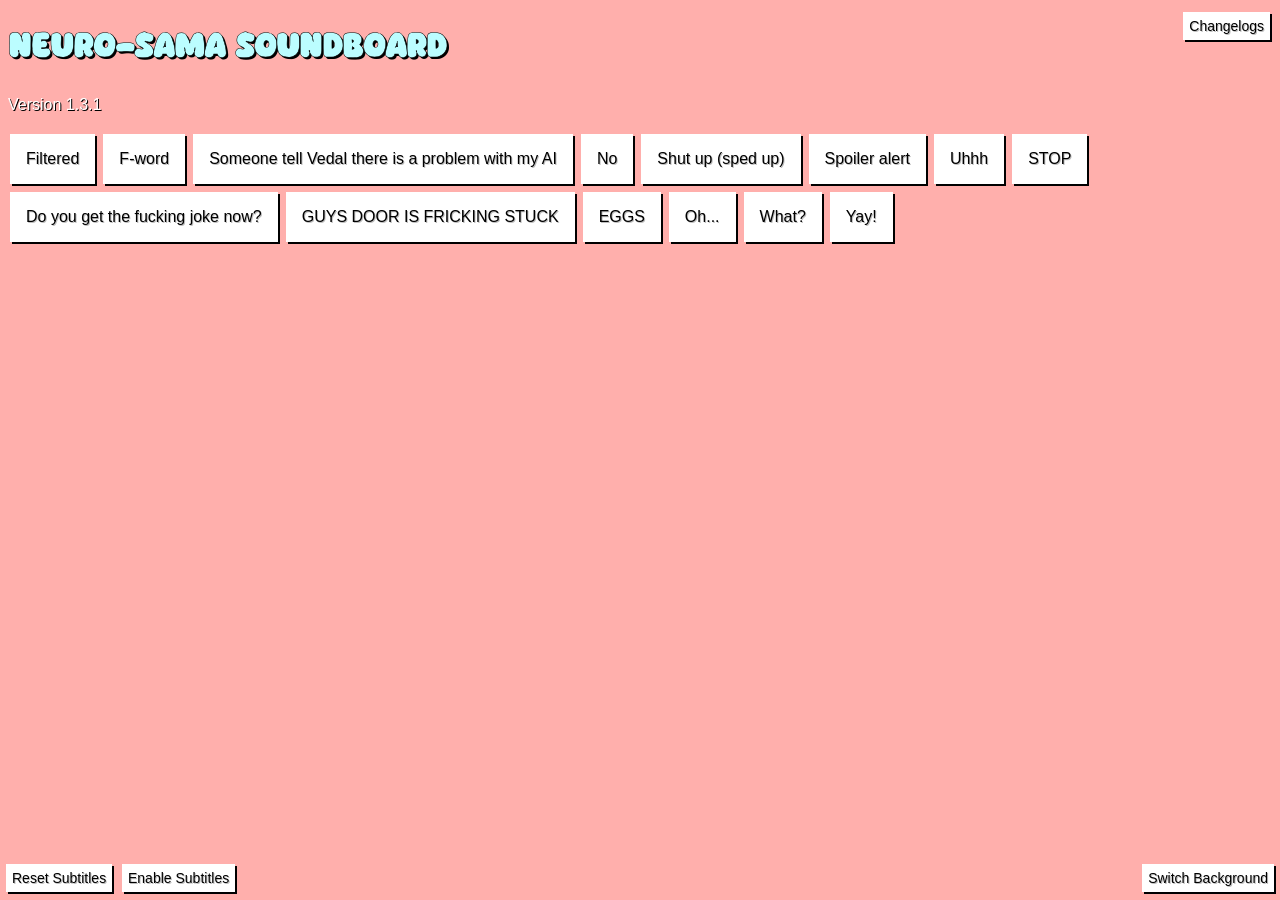
==== index.html @ ba1e57fa "Subtitles bug fix + small UI tweaks for mobile + Experimental support for legacy browsers Version 1." ====
<!DOCTYPE html>
<html>
    <head>
        <title>Neuro-sama Soundboard</title>
        <link rel="icon" href="Images/icon.png">
        <!-- Preloads the subtitle font -->
        <link rel="preload" href="Fonts/First Coffee.ttf" as="font" type="font/ttf" crossorigin="anonymous">
        <link rel="stylesheet" href="style.css">
        <meta name="viewport" content="width=device-width, initial-scale=1.0">
    </head>
    <body>
        <div>
            <h1 class="left">Neuro-sama Soundboard</h1> <!-- Title -->
            <a class="right" href="Changelogs.txt" target="_blank">
                <button class="other btn" type="button">Changelogs</button> <!-- Opens Changelogs.txt in new tab -->
            </a>
            <div style="clear:both;"></div>
        </div>
        <p>Version 1.3.1</p> <!-- Version number -->

        <div id="audio-preloader"> <!-- Preloads audio to ensure low latency (only works for some devices) -->
            <audio preload="auto"><source src="Sounds/Neuro-sama Filtered.mp3" type="audio/mpeg"></audio>
            <audio preload="auto"><source src="Sounds/Neuro-sama F-word.mp3" type="audio/mpeg"></audio>
            <audio preload="auto"><source src="Sounds/Neuro-sama Someone tell Vedal there is a problem with my AI.mp3" type="audio/mpeg"></audio>
            <audio preload="auto"><source src="Sounds/Neuro-sama No.mp3" type="audio/mpeg"></audio>
            <audio preload="auto"><source src="Sounds/Neuro-sama Shut up.mp3" type="audio/mpeg"></audio>
            <audio preload="auto"><source src="Sounds/Neuro-sama Spoiler alert.mp3" type="audio/mpeg"></audio>
            <audio preload="auto"><source src="Sounds/Neuro-sama Uhhh.mp3" type="audio/mpeg"></audio>
            <audio preload="auto"><source src="Sounds/Neuro-sama STOP.mp3" type="audio/mpeg"></audio>
            <audio preload="auto"><source src="Sounds/Neuro-sama Do you get the fucking joke now.mp3" type="audio/mpeg"></audio>
            <audio preload="auto"><source src="Sounds/Neuro-sama GUYS DOOR IS FRICKING STUCK.mp3" type="audio/mpeg"></audio>
            <audio preload="auto"><source src="Sounds/Neuro-sama EGGS.mp3" type="audio/mpeg"></audio>
            <audio preload="auto"><source src="Sounds/Neuro-sama Oh....mp3" type="audio/mpeg"></audio>
            <audio preload="auto"><source src="Sounds/Neuro-sama What.mp3" type="audio/mpeg"></audio>
            <audio preload="auto"><source src="Sounds/Neuro-sama Yay.mp3" type="audio/mpeg"></audio>
        </div>

        <div> <!-- All sound effect buttons here, with its sound path and custom text (optional) -->
            <button class="btn" id="sfx" sound="Sounds/Neuro-sama Filtered.mp3" type="button">Filtered</button>
            <button class="btn" id="sfx" sound="Sounds/Neuro-sama F-word.mp3" custom-text="FUCK">F-word</button>
            <button class="btn" id="sfx" sound="Sounds/Neuro-sama Someone tell Vedal there is a problem with my AI.mp3">Someone tell Vedal there is a problem with my AI</button>
            <button class="btn" id="sfx" sound="Sounds/Neuro-sama No.mp3">No</button>
            <button class="btn" id="sfx" sound="Sounds/Neuro-sama Shut up.mp3" custom-text="Shut up">Shut up (sped up)</button>
            <button class="btn" id="sfx" sound="Sounds/Neuro-sama Spoiler alert.mp3">Spoiler alert</button>
            <button class="btn" id="sfx" sound="Sounds/Neuro-sama Uhhh.mp3">Uhhh</button>
            <button class="btn" id="sfx" sound="Sounds/Neuro-sama STOP.mp3">STOP</button>
            <button class="btn" id="sfx" sound="Sounds/Neuro-sama Do you get the fucking joke now.mp3">Do you get the fucking joke now?</button>
            <button class="btn" id="sfx" sound="Sounds/Neuro-sama GUYS DOOR IS FRICKING STUCK.mp3">GUYS DOOR IS FRICKING STUCK</button>
            <button class="btn" id="sfx" sound="Sounds/Neuro-sama EGGS.mp3">EGGS</button>
            <button class="btn" id="sfx" sound="Sounds/Neuro-sama Oh....mp3">Oh...</button>
            <button class="btn" id="sfx" sound="Sounds/Neuro-sama What.mp3">What?</button>
            <button class="btn" id="sfx" sound="Sounds/Neuro-sama Yay.mp3">Yay!</button>

        </div>

        <div>
            <button class="other btn" id="rstBtn">Reset Subtitles</button>
            <button class="other btn" id="subTgBtn" onclick="toggleSubtitles()">Enable Subtitles</button>
            <button class="other btn" id="bgiTgBtn">Switch Background</button>
        </div>

        <div id="subtitles"></div> <!-- This is where subtitles is located in -->
        
        <script> // Scripts that play the sound effect, run the subtitles, and reset the subtitles
            const subtitleDisplay = document.getElementById('subtitles');
            const buttons = document.querySelectorAll('#sfx');
            var sub = document.getElementById("subtitles");
            var subBtn = document.getElementById("subTgBtn")
            var rstBtn = document.getElementById("rstBtn")
            var bgBtn = document.getElementById('bgiTgBtn');
            let resetTimer;

            // Check if broswer is old (pre-ES6)
            function isBrowserOld() {
                try {
                    new Function("() => {}");
                    return !window.fetch || !window.Promise;
                }
                catch (e) {
                    return true;
                }
            }

            buttons.forEach(button => {
                button.addEventListener('click', () => {
                    if (isBrowserOld()) {
                        // Experimental: Play sound for old browsers (not tested)
                        var soundPath = button.getAttribute('sound');
                        var sound = document.createElement('bgsound');
                        sound.src = soundPath;
                        sound.autostart = 'true';
                        sound.loop = 'false';
                        document.body.appendChild(sound);
                    }
                    else {
                        // Play sound using the "sound" attribute in the button
                        const soundPath = button.getAttribute('sound');
                        new Audio(soundPath).play();

                        // Check if there is a "custom-text" attribute in the button. If no then use the innerText one
                        let text = button.getAttribute('custom-text') || button.innerText;

                        // Add period if no punctuation from the text
                        if (!/[.!?]$/.test(text)) {
                            text += '.';
                        }

                        // Append the text to existing ones
                        subtitleDisplay.innerText += (subtitleDisplay.innerText ? ' ' : '') + text;

                        // Reset 7 seconds timer on inactivity
                        clearTimeout(resetTimer);
                        resetTimer = setTimeout(() => {
                            subtitleDisplay.innerText = '';
                        }, 7000);
                    }
                });
            });

            if (isBrowserOld()) {
                // Hide nonworking buttons for old browsers
                sub.style.display = "none"
                subBtn.style.display = "none";
                bgBtn.style.display = "none";
                rstBtn.style.display = "none";
            }
            else {
                // Button to reset subtitles if needed
                rstBtn.addEventListener('click', () => {
                    subtitleDisplay.innerText = '';
                    clearTimeout(inactivityTimer);
                });

                // Button to toggle subtitles
                function toggleSubtitles() {
                if (sub.style.display === "block") {
                    sub.style.display = "none";
                    subBtn.innerHTML = "Enable Subtitles"
                } else {
                    sub.style.display = "block";
                    subBtn.innerHTML = "Disable Subtitles"
                }
                }

                // Background switcher
                const images = [
                null, // No background - Solid color
                'Images/Neuro-sama\ Room.jpg',
                'Images/Neuro-sama\ Room\ Dark.jpg',
                ];

                let currentIndex = 0;

                bgBtn.addEventListener('click', function() {
                    // Increment index and loop back to 0 if at the end
                    currentIndex = (currentIndex + 1) % images.length;
                    
                    // Apply new image to the body background
                    document.body.style.backgroundImage = `url('${images[currentIndex]}')`;
                });
            }
        </script>
    </body>
</html>
---- style.css ----
/* First Coffee font: Used for subtitles, like in the actual stream */
@font-face {
    font-family: 'First Coffee';
    src: url('Fonts/First Coffee.ttf');
    font-display: swap;
}
/* Sobiscuit font: Used for the title of the website. It is the font used for the official Neuro-sama logo */
@font-face {
    font-family: 'Sobiscuit';
    src: url('Fonts/Sobiscuit.ttf');
}
/* Prevent touchscreen devices from accidentally zooming the page (doesn't seem to work for some devices) */
html {
    touch-action: manipulation;
}
body {
    background-color: #FFAFAC;
    background-image: none;
    background-size: cover;
    background-position: center;
    background-repeat: no-repeat;
    background-attachment: fixed;
}
h1 {
    -webkit-text-stroke: 0.5px black;
    color: #bbfdff;
    text-shadow: 2px 2px 0 #000000;
    margin: 0.67em 0 0.5em;
    font-family: 'Sobiscuit', Helvetica, sans-serif;
}
p {
    color: white;
    text-shadow: 1px 1px #000000;
    font-family: Helvetica, Arial, sans-serif;
}
/* Styles for the all general buttons (mostly sound effects) */
.btn {
    background-color: #FFFFFF;
    border: none;
    color: black;
    padding: 16px 16px;
    text-align: center;
    text-decoration: none;
    text-shadow: 1px 1px #BEBEBE;
    font-family: Helvetica, Arial, sans-serif;
    display: inline-block;
    font-size: 16px;
    margin: 4px 2px;
    cursor: pointer;
    box-shadow: 2px 2px;
}
.btn:active {
    background-color: #D6D6D6;
    text-shadow: 1px 1px #969696;
    transform: translate(1px, 1px);
    box-shadow: 1px 1px;
}
/* Styles for other buttons (smaller than btn) */
.other {
    padding: 6px 6px !important;
    font-size: 14px !important;
}
.right {
    float: right;
}
.left {
    float: left;
}
/* Styles for the reset subtitles button id */
#rstBtn {
    position: fixed;
    bottom: 4px;
    left: 4px;
    z-index: 2;
}
/* Styles for the subtitles toggle button id */
#subTgBtn {
    position: fixed;
    bottom: 4px;
    left: 120px;
    z-index: 2;
}
/* Styles for the background image toggle button id */
#bgiTgBtn {
    position: fixed;
    bottom: 4px;
    right: 4px;
    z-index: 2;
}
/* Styles for the subtitles id */
#subtitles {
    position: fixed;
    bottom: 0;
    left: 0;
    width: 100%;
    /* text */
    color: white;
    text-align: center;
    padding: 32px 0px;
    margin: 0px auto;
    z-index: 1;
    display: none;
    font-family: 'First Coffee', Helvetica, sans-serif;
    font-size: clamp(1rem, 2.5vw, 3rem);
    -webkit-text-stroke: 1px #451928;
    text-shadow: 1.5px 1.5px #45192880;
}

@media (max-width: 600px) {
    h1 {
        font-size: 1.5rem;
    }
    .btn {
        text-shadow: 1.25px 1.25px #BEBEBE;
        font-size: 18px;
        margin: 5px 2.5px;
    }
    #subtitles {
    -webkit-text-stroke: 0.6px #451928;
    text-shadow: 0.75px 0.75px #45192880;
    }

}
/* For big phones (eg. iPhone 14 Pro Max, Samsung Galaxy S25 Ultra) */
@media (max-width: 480px) {
    h1 {
        font-size: 1.25rem;
        text-shadow: 1.5px 1.5px 0 #000000;
        margin: 0.6em 0 0;
    }
    p {
        font-size: 0.85rem;
    }
    #subtitles {
    -webkit-text-stroke: 0.6px #451928;
    text-shadow: 0.75px 0.75px #45192880;
    }
}
/* For small phones (eg. iPhone 12 Pro, iPhone SE). Works as low as iPhone 5 resolution - 320px */
@media (max-width: 400px) {
    h1 {
        font-size: 0.95rem;
        text-shadow: 1px 1px 0 #000000;
        margin: 0.56em 0 0;
    }
    p {
        font-size: 0.75rem;
    }
    .btn {
        padding: 14px 14px;
        text-shadow: 1px 1px #BEBEBE;
        font-size: 16px;
        margin: 4px 2px;
    }
    .other {
        padding: 4px 4px !important;
        font-size: 11px !important;
    }
    #subTgBtn {
        left: 94px;
    }
    #subtitles {
    -webkit-text-stroke: 0.6px #451928;
    text-shadow: 0.75px 0.75px #45192880;
    }
}
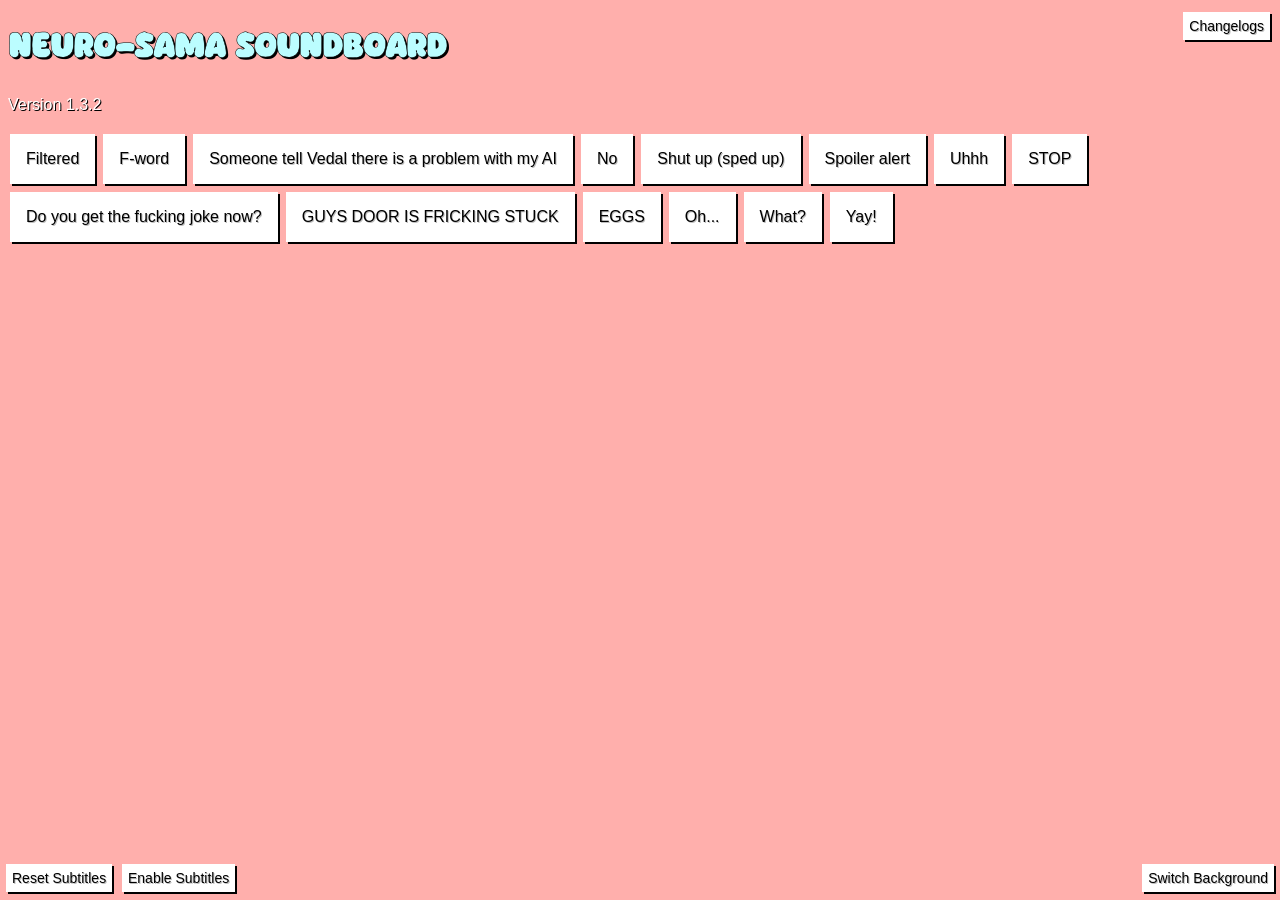
==== commit 8e194ed6: "playsound script switched back to pre-1.2.0, and removed browser detection scripts Version 1.3.2 (19" ====
--- a/index.html
+++ b/index.html
@@ -16,7 +16,7 @@
             </a>
             <div style="clear:both;"></div>
         </div>
-        <p>Version 1.3.1</p> <!-- Version number -->
+        <p>Version 1.3.2</p> <!-- Version number -->
 
         <div id="audio-preloader"> <!-- Preloads audio to ensure low latency (only works for some devices) -->
             <audio preload="auto"><source src="Sounds/Neuro-sama Filtered.mp3" type="audio/mpeg"></audio>
@@ -36,20 +36,20 @@
         </div>
 
         <div> <!-- All sound effect buttons here, with its sound path and custom text (optional) -->
-            <button class="btn" id="sfx" sound="Sounds/Neuro-sama Filtered.mp3" type="button">Filtered</button>
-            <button class="btn" id="sfx" sound="Sounds/Neuro-sama F-word.mp3" custom-text="FUCK">F-word</button>
-            <button class="btn" id="sfx" sound="Sounds/Neuro-sama Someone tell Vedal there is a problem with my AI.mp3">Someone tell Vedal there is a problem with my AI</button>
-            <button class="btn" id="sfx" sound="Sounds/Neuro-sama No.mp3">No</button>
-            <button class="btn" id="sfx" sound="Sounds/Neuro-sama Shut up.mp3" custom-text="Shut up">Shut up (sped up)</button>
-            <button class="btn" id="sfx" sound="Sounds/Neuro-sama Spoiler alert.mp3">Spoiler alert</button>
-            <button class="btn" id="sfx" sound="Sounds/Neuro-sama Uhhh.mp3">Uhhh</button>
-            <button class="btn" id="sfx" sound="Sounds/Neuro-sama STOP.mp3">STOP</button>
-            <button class="btn" id="sfx" sound="Sounds/Neuro-sama Do you get the fucking joke now.mp3">Do you get the fucking joke now?</button>
-            <button class="btn" id="sfx" sound="Sounds/Neuro-sama GUYS DOOR IS FRICKING STUCK.mp3">GUYS DOOR IS FRICKING STUCK</button>
-            <button class="btn" id="sfx" sound="Sounds/Neuro-sama EGGS.mp3">EGGS</button>
-            <button class="btn" id="sfx" sound="Sounds/Neuro-sama Oh....mp3">Oh...</button>
-            <button class="btn" id="sfx" sound="Sounds/Neuro-sama What.mp3">What?</button>
-            <button class="btn" id="sfx" sound="Sounds/Neuro-sama Yay.mp3">Yay!</button>
+            <button class="btn" id="sfx" onclick="playSound('Sounds/Neuro-sama Filtered.mp3')">Filtered</button>
+            <button class="btn" id="sfx" onclick="playSound('Sounds/Neuro-sama F-word.mp3')" custom-text="FUCK">F-word</button>
+            <button class="btn" id="sfx" onclick="playSound('Sounds/Neuro-sama Someone tell Vedal there is a problem with my AI.mp3')">Someone tell Vedal there is a problem with my AI</button>
+            <button class="btn" id="sfx" onclick="playSound('Sounds/Neuro-sama No.mp3')">No</button>
+            <button class="btn" id="sfx" onclick="playSound('Sounds/Neuro-sama Shut up.mp3')" custom-text="Shut up">Shut up (sped up)</button>
+            <button class="btn" id="sfx" onclick="playSound('Sounds/Neuro-sama Spoiler alert.mp3')">Spoiler alert</button>
+            <button class="btn" id="sfx" onclick="playSound('Sounds/Neuro-sama Uhhh.mp3')">Uhhh</button>
+            <button class="btn" id="sfx" onclick="playSound('Sounds/Neuro-sama STOP.mp3')">STOP</button>
+            <button class="btn" id="sfx" onclick="playSound('Sounds/Neuro-sama Do you get the fucking joke now.mp3')">Do you get the fucking joke now?</button>
+            <button class="btn" id="sfx" onclick="playSound('Sounds/Neuro-sama GUYS DOOR IS FRICKING STUCK.mp3')">GUYS DOOR IS FRICKING STUCK</button>
+            <button class="btn" id="sfx" onclick="playSound('Sounds/Neuro-sama EGGS.mp3')">EGGS</button>
+            <button class="btn" id="sfx" onclick="playSound('Sounds/Neuro-sama Oh....mp3')">Oh...</button>
+            <button class="btn" id="sfx" onclick="playSound('Sounds/Neuro-sama What.mp3')">What?</button>
+            <button class="btn" id="sfx" onclick="playSound('Sounds/Neuro-sama Yay.mp3')">Yay!</button>
 
         </div>
 
@@ -70,95 +70,64 @@
             var bgBtn = document.getElementById('bgiTgBtn');
             let resetTimer;
 
-            // Check if broswer is old (pre-ES6)
-            function isBrowserOld() {
-                try {
-                    new Function("() => {}");
-                    return !window.fetch || !window.Promise;
-                }
-                catch (e) {
-                    return true;
-                }
+            buttons.forEach(button => {
+                button.addEventListener('click', () => {
+                    // Check if there is a "custom-text" attribute in the button. If no then use the innerText one
+                    let text = button.getAttribute('custom-text') || button.innerText;
+
+                    // Add period if no punctuation from the text
+                    if (!/[.!?]$/.test(text)) {
+                        text += '.';
+                    }
+
+                    // Append the text to existing ones
+                    subtitleDisplay.innerText += (subtitleDisplay.innerText ? ' ' : '') + text;
+
+                    // Reset 7 seconds timer on inactivity
+                    clearTimeout(resetTimer);
+                    resetTimer = setTimeout(() => {
+                        subtitleDisplay.innerText = '';
+                    }, 7000);
+                });
+            });
+            // Play sound
+            function playSound(soundFile) {
+                new Audio(soundFile).play();
             }
 
-            buttons.forEach(button => {
-                button.addEventListener('click', () => {
-                    if (isBrowserOld()) {
-                        // Experimental: Play sound for old browsers (not tested)
-                        var soundPath = button.getAttribute('sound');
-                        var sound = document.createElement('bgsound');
-                        sound.src = soundPath;
-                        sound.autostart = 'true';
-                        sound.loop = 'false';
-                        document.body.appendChild(sound);
-                    }
-                    else {
-                        // Play sound using the "sound" attribute in the button
-                        const soundPath = button.getAttribute('sound');
-                        new Audio(soundPath).play();
-
-                        // Check if there is a "custom-text" attribute in the button. If no then use the innerText one
-                        let text = button.getAttribute('custom-text') || button.innerText;
-
-                        // Add period if no punctuation from the text
-                        if (!/[.!?]$/.test(text)) {
-                            text += '.';
-                        }
-
-                        // Append the text to existing ones
-                        subtitleDisplay.innerText += (subtitleDisplay.innerText ? ' ' : '') + text;
-
-                        // Reset 7 seconds timer on inactivity
-                        clearTimeout(resetTimer);
-                        resetTimer = setTimeout(() => {
-                            subtitleDisplay.innerText = '';
-                        }, 7000);
-                    }
-                });
+            // Button to reset subtitles if needed
+            rstBtn.addEventListener('click', () => {
+                subtitleDisplay.innerText = '';
+                clearTimeout(inactivityTimer);
             });
 
-            if (isBrowserOld()) {
-                // Hide nonworking buttons for old browsers
-                sub.style.display = "none"
-                subBtn.style.display = "none";
-                bgBtn.style.display = "none";
-                rstBtn.style.display = "none";
+            // Button to toggle subtitles
+            function toggleSubtitles() {
+            if (sub.style.display === "block") {
+                sub.style.display = "none";
+                subBtn.innerHTML = "Enable Subtitles"
+            } else {
+                sub.style.display = "block";
+                subBtn.innerHTML = "Disable Subtitles"
             }
-            else {
-                // Button to reset subtitles if needed
-                rstBtn.addEventListener('click', () => {
-                    subtitleDisplay.innerText = '';
-                    clearTimeout(inactivityTimer);
-                });
+            }
 
-                // Button to toggle subtitles
-                function toggleSubtitles() {
-                if (sub.style.display === "block") {
-                    sub.style.display = "none";
-                    subBtn.innerHTML = "Enable Subtitles"
-                } else {
-                    sub.style.display = "block";
-                    subBtn.innerHTML = "Disable Subtitles"
-                }
-                }
+            // Background switcher
+            const images = [
+            null, // No background - Solid color
+            'Images/Neuro-sama\ Room.jpg',
+            'Images/Neuro-sama\ Room\ Dark.jpg',
+            ];
 
-                // Background switcher
-                const images = [
-                null, // No background - Solid color
-                'Images/Neuro-sama\ Room.jpg',
-                'Images/Neuro-sama\ Room\ Dark.jpg',
-                ];
+            let currentIndex = 0;
 
-                let currentIndex = 0;
-
-                bgBtn.addEventListener('click', function() {
-                    // Increment index and loop back to 0 if at the end
-                    currentIndex = (currentIndex + 1) % images.length;
-                    
-                    // Apply new image to the body background
-                    document.body.style.backgroundImage = `url('${images[currentIndex]}')`;
-                });
-            }
+            bgBtn.addEventListener('click', function() {
+                // Increment index and loop back to 0 if at the end
+                currentIndex = (currentIndex + 1) % images.length;
+                
+                // Apply new image to the body background
+                document.body.style.backgroundImage = `url('${images[currentIndex]}')`;
+            });
         </script>
     </body>
 </html>
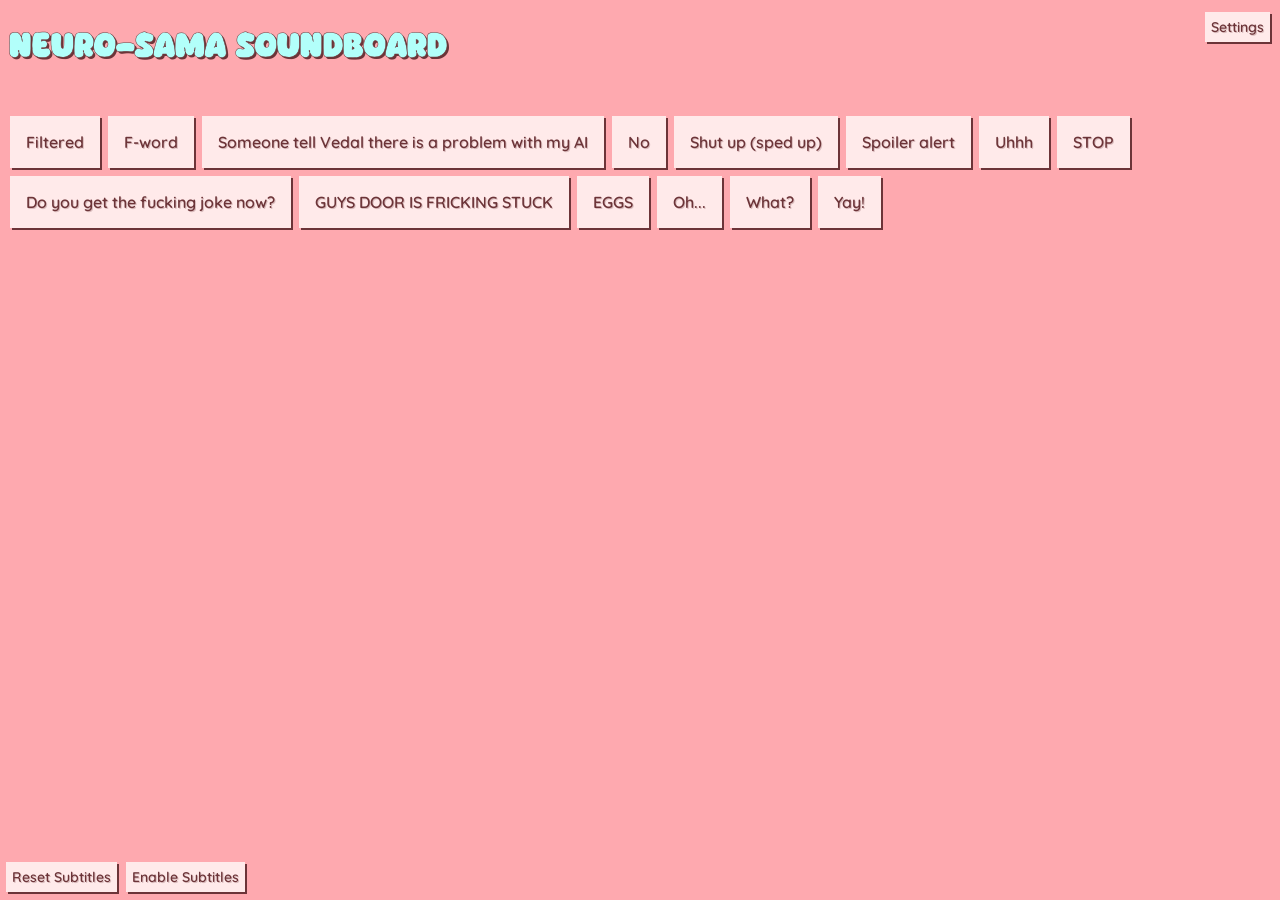
==== commit 0b2dba6c: "Added Settings window + UI overhaul + Rewritten Subtitles and Background Switcher scripts Version 1." ====
--- a/index.html
+++ b/index.html
@@ -6,18 +6,65 @@
         <!-- Preloads the subtitle font -->
         <link rel="preload" href="Fonts/First Coffee.ttf" as="font" type="font/ttf" crossorigin="anonymous">
         <link rel="stylesheet" href="style.css">
+        <meta charset="utf-8">
         <meta name="viewport" content="width=device-width, initial-scale=1.0">
     </head>
     <body>
         <div>
             <h1 class="left">Neuro-sama Soundboard</h1> <!-- Title -->
-            <a class="right" href="Changelogs.txt" target="_blank">
-                <button class="other btn" type="button">Changelogs</button> <!-- Opens Changelogs.txt in new tab -->
-            </a>
+            <button class="btn other right" onclick="toggleSettings(true)">Settings</button>
             <div style="clear:both;"></div>
         </div>
-        <p>Version 1.3.2</p> <!-- Version number -->
-
+        <div id="settingsModal" class="settingsOverlay">
+            <div id="settings" class="settingsContent">
+                <div>
+                    <h2 class="left">Settings</h2>
+                    <button class="btn settingsClose right" onclick="toggleSettings(false)">Close</button>
+                    <p class="right version">Version 1.3.3</p>
+                    <div style="clear:both;"></div>
+                </div>
+                <hr>
+                <p>More features coming soon...</p>
+                <button class="other btn" onclick="backgroundSwitch()">Switch Background</button>
+                <br>
+                <button class="other btn disabled">Customize Neuro</button>
+                <hr>
+                <button class="btn other" onclick="toggleChangelogs(true)">Changelogs</button>
+                <br>
+                <button class="btn other" onclick="toggleSources(true)">Sources</button>
+                <br>
+                <a href="https://github.com/minhtridotnet/neuro-sama-soundboard" target="_blank">
+                    <button class="btn other" type="button">Repo ↗</button>
+                </a>
+            </div>
+            <div id="changelogs" class="settingsContent hidden">
+                <div>
+                    <h2 class="left">Changelogs</h2>
+                    <button class="btn settingsClose right" onclick="toggleChangelogs(false)">Back</button>
+                    <p class="right version">Version 1.3.3</p>
+                    <div style="clear:both;"></div>
+                </div>
+                <hr>
+                <iframe src="Changelogs.txt" width="100%" height="200"></iframe>
+                <a href="Changelogs.txt" target="_blank">
+                    <button class="btn other" type="button">Open in new tab ↗</button>
+                </a>
+            </div>
+            <div id="sources" class="settingsContent hidden">
+                <div>
+                    <h2 class="left">Sources</h2>
+                    <button class="btn settingsClose right" onclick="toggleSources(false)">Back</button>
+                    <p class="right version">Version 1.3.3</p>
+                    <div style="clear:both;"></div>
+                </div>
+                <hr>
+                <iframe src="Sources.txt" width="100%" height="200"></iframe>
+                <a href="Sources.txt" target="_blank">
+                    <button class="btn other" type="button">Open in new tab ↗</button>
+                </a>
+            </div>
+        </div>
+        
         <div id="audio-preloader"> <!-- Preloads audio to ensure low latency (only works for some devices) -->
             <audio preload="auto"><source src="Sounds/Neuro-sama Filtered.mp3" type="audio/mpeg"></audio>
             <audio preload="auto"><source src="Sounds/Neuro-sama F-word.mp3" type="audio/mpeg"></audio>
@@ -36,63 +83,59 @@
         </div>
 
         <div> <!-- All sound effect buttons here, with its sound path and custom text (optional) -->
-            <button class="btn" id="sfx" onclick="playSound('Sounds/Neuro-sama Filtered.mp3')">Filtered</button>
-            <button class="btn" id="sfx" onclick="playSound('Sounds/Neuro-sama F-word.mp3')" custom-text="FUCK">F-word</button>
-            <button class="btn" id="sfx" onclick="playSound('Sounds/Neuro-sama Someone tell Vedal there is a problem with my AI.mp3')">Someone tell Vedal there is a problem with my AI</button>
-            <button class="btn" id="sfx" onclick="playSound('Sounds/Neuro-sama No.mp3')">No</button>
-            <button class="btn" id="sfx" onclick="playSound('Sounds/Neuro-sama Shut up.mp3')" custom-text="Shut up">Shut up (sped up)</button>
-            <button class="btn" id="sfx" onclick="playSound('Sounds/Neuro-sama Spoiler alert.mp3')">Spoiler alert</button>
-            <button class="btn" id="sfx" onclick="playSound('Sounds/Neuro-sama Uhhh.mp3')">Uhhh</button>
-            <button class="btn" id="sfx" onclick="playSound('Sounds/Neuro-sama STOP.mp3')">STOP</button>
-            <button class="btn" id="sfx" onclick="playSound('Sounds/Neuro-sama Do you get the fucking joke now.mp3')">Do you get the fucking joke now?</button>
-            <button class="btn" id="sfx" onclick="playSound('Sounds/Neuro-sama GUYS DOOR IS FRICKING STUCK.mp3')">GUYS DOOR IS FRICKING STUCK</button>
-            <button class="btn" id="sfx" onclick="playSound('Sounds/Neuro-sama EGGS.mp3')">EGGS</button>
-            <button class="btn" id="sfx" onclick="playSound('Sounds/Neuro-sama Oh....mp3')">Oh...</button>
-            <button class="btn" id="sfx" onclick="playSound('Sounds/Neuro-sama What.mp3')">What?</button>
-            <button class="btn" id="sfx" onclick="playSound('Sounds/Neuro-sama Yay.mp3')">Yay!</button>
+            <button class="btn" onclick="playSound(this, 'Sounds/Neuro-sama Filtered.mp3')">Filtered</button>
+            <button class="btn" onclick="playSound(this, 'Sounds/Neuro-sama F-word.mp3')" custom-text="FUCK">F-word</button>
+            <button class="btn" onclick="playSound(this, 'Sounds/Neuro-sama Someone tell Vedal there is a problem with my AI.mp3')">Someone tell Vedal there is a problem with my AI</button>
+            <button class="btn" onclick="playSound(this, 'Sounds/Neuro-sama No.mp3')">No</button>
+            <button class="btn" onclick="playSound(this, 'Sounds/Neuro-sama Shut up.mp3')" custom-text="Shut up">Shut up (sped up)</button>
+            <button class="btn" onclick="playSound(this, 'Sounds/Neuro-sama Spoiler alert.mp3')">Spoiler alert</button>
+            <button class="btn" onclick="playSound(this, 'Sounds/Neuro-sama Uhhh.mp3')">Uhhh</button>
+            <button class="btn" onclick="playSound(this, 'Sounds/Neuro-sama STOP.mp3')">STOP</button>
+            <button class="btn" onclick="playSound(this, 'Sounds/Neuro-sama Do you get the fucking joke now.mp3')">Do you get the fucking joke now?</button>
+            <button class="btn" onclick="playSound(this, 'Sounds/Neuro-sama GUYS DOOR IS FRICKING STUCK.mp3')">GUYS DOOR IS FRICKING STUCK</button>
+            <button class="btn" onclick="playSound(this, 'Sounds/Neuro-sama EGGS.mp3')">EGGS</button>
+            <button class="btn" onclick="playSound(this, 'Sounds/Neuro-sama Oh....mp3')">Oh...</button>
+            <button class="btn" onclick="playSound(this, 'Sounds/Neuro-sama What.mp3')">What?</button>
+            <button class="btn" onclick="playSound(this, 'Sounds/Neuro-sama Yay.mp3')">Yay!</button>
 
         </div>
 
         <div>
             <button class="other btn" id="rstBtn">Reset Subtitles</button>
             <button class="other btn" id="subTgBtn" onclick="toggleSubtitles()">Enable Subtitles</button>
-            <button class="other btn" id="bgiTgBtn">Switch Background</button>
         </div>
 
         <div id="subtitles"></div> <!-- This is where subtitles is located in -->
         
         <script> // Scripts that play the sound effect, run the subtitles, and reset the subtitles
             const subtitleDisplay = document.getElementById('subtitles');
-            const buttons = document.querySelectorAll('#sfx');
             var sub = document.getElementById("subtitles");
             var subBtn = document.getElementById("subTgBtn")
             var rstBtn = document.getElementById("rstBtn")
             var bgBtn = document.getElementById('bgiTgBtn');
             let resetTimer;
 
-            buttons.forEach(button => {
-                button.addEventListener('click', () => {
-                    // Check if there is a "custom-text" attribute in the button. If no then use the innerText one
-                    let text = button.getAttribute('custom-text') || button.innerText;
+            // Play sound + subtitles
+            function playSound(button, soundFile) {
+                // Play sound
+                new Audio(soundFile).play();
 
-                    // Add period if no punctuation from the text
-                    if (!/[.!?]$/.test(text)) {
-                        text += '.';
-                    }
+                // Check if there is a "custom-text" attribute in the button. If no then use the innerText one
+                let text = button.getAttribute('custom-text') || button.innerText;
 
-                    // Append the text to existing ones
-                    subtitleDisplay.innerText += (subtitleDisplay.innerText ? ' ' : '') + text;
+                // Add period if no punctuation from the text
+                if (!/[.!?]$/.test(text)) {
+                    text += '.';
+                }
 
-                    // Reset 7 seconds timer on inactivity
-                    clearTimeout(resetTimer);
-                    resetTimer = setTimeout(() => {
-                        subtitleDisplay.innerText = '';
-                    }, 7000);
-                });
-            });
-            // Play sound
-            function playSound(soundFile) {
-                new Audio(soundFile).play();
+                // Append the text to existing ones
+                subtitleDisplay.innerText += (subtitleDisplay.innerText ? ' ' : '') + text;
+
+                // Reset 7 seconds timer on inactivity
+                clearTimeout(resetTimer);
+                resetTimer = setTimeout(() => {
+                    subtitleDisplay.innerText = '';
+                }, 7000);
             }
 
             // Button to reset subtitles if needed
@@ -121,13 +164,36 @@
 
             let currentIndex = 0;
 
-            bgBtn.addEventListener('click', function() {
+            function backgroundSwitch() {
                 // Increment index and loop back to 0 if at the end
                 currentIndex = (currentIndex + 1) % images.length;
                 
                 // Apply new image to the body background
                 document.body.style.backgroundImage = `url('${images[currentIndex]}')`;
-            });
+            }
+            function toggleSettings(show) {
+                var modal = document.getElementById('settingsModal');
+                modal.style.display = show ? 'block' : 'none';
+            }
+
+            function toggleChangelogs(show) {
+                var settings = document.getElementById('settings');
+                var changelogs = document.getElementById('changelogs');
+                changelogs.style.display = show ? 'block' : 'none';
+                settings.style.display = show ? 'none' : 'block';
+            }
+            
+            function toggleSources(show) {
+                var settings = document.getElementById('settings');
+                var sources = document.getElementById('sources');
+                sources.style.display = show ? 'block' : 'none';
+                settings.style.display = show ? 'none' : 'block';
+            }
+            // Close if user clicks anywhere outside the white box
+            window.onclick = function(event) {
+                var modal = document.getElementById('settingsModal');
+                if (event.target == modal) toggleSettings(false);
+            }
         </script>
     </body>
 </html>
--- a/style.css
+++ b/style.css
@@ -9,12 +9,17 @@
     font-family: 'Sobiscuit';
     src: url('Fonts/Sobiscuit.ttf');
 }
+/* Quicksand font: Used in blog.neurosama.com as the paragraph font */
+@font-face {
+    font-family: 'Quicksand';
+    src: url('Fonts/Quicksand.ttf');
+}
 /* Prevent touchscreen devices from accidentally zooming the page (doesn't seem to work for some devices) */
 html {
     touch-action: manipulation;
 }
 body {
-    background-color: #FFAFAC;
+    background-color: rgb(254, 169, 175);
     background-image: none;
     background-size: cover;
     background-position: center;
@@ -22,44 +27,98 @@
     background-attachment: fixed;
 }
 h1 {
-    -webkit-text-stroke: 0.5px black;
-    color: #bbfdff;
-    text-shadow: 2px 2px 0 #000000;
-    margin: 0.67em 0 0.5em;
+    -webkit-text-stroke: 0.5px rgb(108, 52, 56);
+    color: rgb(178, 255, 250);
+    text-shadow: 2px 2px 0 rgb(108, 52, 56);
+    margin: 0.67em 0 1.5em;
     font-family: 'Sobiscuit', Helvetica, sans-serif;
 }
+h2 {
+    -webkit-text-stroke: 0.5px rgb(108, 52, 56);
+    color: rgb(178, 255, 250);
+    text-shadow: 2px 2px 0 rgb(108, 52, 56);
+    margin: 0.25em 0 0.5em;
+    font-family: 'Sobiscuit', 'First Coffee', Helvetica, sans-serif;
+}
 p {
-    color: white;
-    text-shadow: 1px 1px #000000;
-    font-family: Helvetica, Arial, sans-serif;
+    color: rgb(108, 52, 56);
+    text-shadow: 1px 1px rgba(0, 0, 0, 0.25);
+    margin: 0.5em 0 0.5em;
+    font-family: 'Quicksand', Helvetica, Arial, sans-serif;
+    font-weight: 600;
+}
+iframe {
+    border: none;
 }
 /* Styles for the all general buttons (mostly sound effects) */
 .btn {
-    background-color: #FFFFFF;
+    background-color: rgb(255, 234, 234);
     border: none;
-    color: black;
+    color: rgb(108, 52, 56);
     padding: 16px 16px;
     text-align: center;
     text-decoration: none;
-    text-shadow: 1px 1px #BEBEBE;
-    font-family: Helvetica, Arial, sans-serif;
+    text-shadow: 1px 1px rgba(108, 52, 56, 0.25);
+    font-family: 'Quicksand', Helvetica, Arial, sans-serif;
+    font-weight: 600;
     display: inline-block;
     font-size: 16px;
     margin: 4px 2px;
     cursor: pointer;
-    box-shadow: 2px 2px;
+    box-shadow: 2px 2px rgb(108, 52, 56);
+    -webkit-box-shadow: 2px 2px rgb(108, 52, 56);
 }
 .btn:active {
-    background-color: #D6D6D6;
-    text-shadow: 1px 1px #969696;
+    background-color: rgb(214, 196, 196);
     transform: translate(1px, 1px);
-    box-shadow: 1px 1px;
+    box-shadow: 1px 1px rgb(108, 52, 56);
+    -webkit-box-shadow: 1px 1px rgb(108, 52, 56);
 }
 /* Styles for other buttons (smaller than btn) */
 .other {
     padding: 6px 6px !important;
     font-size: 14px !important;
 }
+.settingsOverlay {
+    display: none; /* Hidden by default */
+    position: fixed;
+    z-index: 1;
+    left: 0; top: 0;
+    width: 100%; height: 100%;
+    background-color: rgba(0, 0, 0, 0.5); /* Black w/ opacity */
+    z-index: 3;
+}
+.settingsContent {
+    display: block;
+    background-color: rgb(255, 216, 178);
+    margin: 10% auto;
+    padding: 20px;
+    width: 360px;
+    box-shadow: 2px 2px rgb(108, 52, 56);
+    -webkit-box-shadow: 2px 2px rgb(108, 52, 56);
+    text-align: left;
+    z-index: 4;
+}
+.version {
+    font-style: italic;
+    color: rgba(108, 52, 56, 0.5);
+    font-size: 12px;
+    margin: 0.5em 0 0.25em;
+    text-shadow: 0.85px 0.85px rgba(108, 52, 56, 0.25) !important;
+}
+.settingsClose {
+    color: rgb(255, 71, 87) !important;
+    padding: 4px 8px !important;
+    margin: 0.25em 0.5em !important;
+}
+.hidden {
+    display: none;
+}
+/* For buttons that don't work */
+.disabled {
+    background-color: rgb(214, 196, 196);
+    color: rgba(108, 52, 56, 0.5);
+}
 .right {
     float: right;
 }
@@ -77,7 +136,7 @@
 #subTgBtn {
     position: fixed;
     bottom: 4px;
-    left: 120px;
+    left: 124px;
     z-index: 2;
 }
 /* Styles for the background image toggle button id */
@@ -94,73 +153,90 @@
     left: 0;
     width: 100%;
     /* text */
-    color: white;
+    color: rgb(255, 255, 255);
     text-align: center;
     padding: 32px 0px;
     margin: 0px auto;
     z-index: 1;
     display: none;
     font-family: 'First Coffee', Helvetica, sans-serif;
-    font-size: clamp(1rem, 2.5vw, 3rem);
-    -webkit-text-stroke: 1px #451928;
-    text-shadow: 1.5px 1.5px #45192880;
+    font-size: 2em;
+    -webkit-text-stroke: 1.5px rgb(108, 52, 56);
+    text-shadow: 1.5px 1.5px rgba(108, 52, 56, 0.5);
 }
 
 @media (max-width: 600px) {
     h1 {
-        font-size: 1.5rem;
-    }
-    .btn {
-        text-shadow: 1.25px 1.25px #BEBEBE;
-        font-size: 18px;
-        margin: 5px 2.5px;
+        font-size: 1.5em;
     }
     #subtitles {
-    -webkit-text-stroke: 0.6px #451928;
-    text-shadow: 0.75px 0.75px #45192880;
+    font-size: 1.5em;
+    -webkit-text-stroke: 1.25px rgb(108, 52, 56);
+    text-shadow: 1.25px 1.25px rgba(108, 52, 56, 0.5);
     }
 
 }
 /* For big phones (eg. iPhone 14 Pro Max, Samsung Galaxy S25 Ultra) */
 @media (max-width: 480px) {
     h1 {
-        font-size: 1.25rem;
-        text-shadow: 1.5px 1.5px 0 #000000;
-        margin: 0.6em 0 0;
+        font-size: 1.25em;
+        text-shadow: 1.5px 1.5px 0 rgb(108, 52, 56);
+        margin: 0.6em 0 1em;
+    }
+    h2 {
+        font-size: 1.5em;
     }
     p {
         font-size: 0.85rem;
     }
+    .settingsContent {
+    width: 320px;
+    }
     #subtitles {
-    -webkit-text-stroke: 0.6px #451928;
-    text-shadow: 0.75px 0.75px #45192880;
+    font-size: 1.25em;
+    -webkit-text-stroke: 1px rgb(108, 52, 56);
+    text-shadow: 1px 1px rgba(108, 52, 56, 0.5);
     }
 }
 /* For small phones (eg. iPhone 12 Pro, iPhone SE). Works as low as iPhone 5 resolution - 320px */
 @media (max-width: 400px) {
     h1 {
-        font-size: 0.95rem;
-        text-shadow: 1px 1px 0 #000000;
-        margin: 0.56em 0 0;
+        font-size: 0.95em;
+        text-shadow: 1px 1px 0 rgb(108, 52, 56);
+        margin: 0.56em 0 0.8em;
+    }
+    h2 {
+        font-size: 1.1em;
+        text-shadow: 1px 1px 0 rgb(108, 52, 56);
     }
     p {
-        font-size: 0.75rem;
+        font-size: 0.75em;
     }
     .btn {
         padding: 14px 14px;
-        text-shadow: 1px 1px #BEBEBE;
+        text-shadow: 1px 1px rgba(108, 52, 56, 0.25);
         font-size: 16px;
         margin: 4px 2px;
     }
     .other {
         padding: 4px 4px !important;
         font-size: 11px !important;
+        text-shadow: 0.85px 0.85px rgba(108, 52, 56, 0.25) !important;
+    }
+    .settingsContent {
+        padding: 16px;
+        width: 250px;
+    }
+    .settingsClose {
+        padding: 3px 6px !important;
+        font-size: 12px;
     }
     #subTgBtn {
-        left: 94px;
+        left: 96px;
     }
     #subtitles {
-    -webkit-text-stroke: 0.6px #451928;
-    text-shadow: 0.75px 0.75px #45192880;
+    font-size: 1em;
+    -webkit-text-stroke: 0.85px rgb(108, 52, 56);
+    text-shadow: 0.85px 0.85px rgba(108, 52, 56, 0.5);
     }
 }
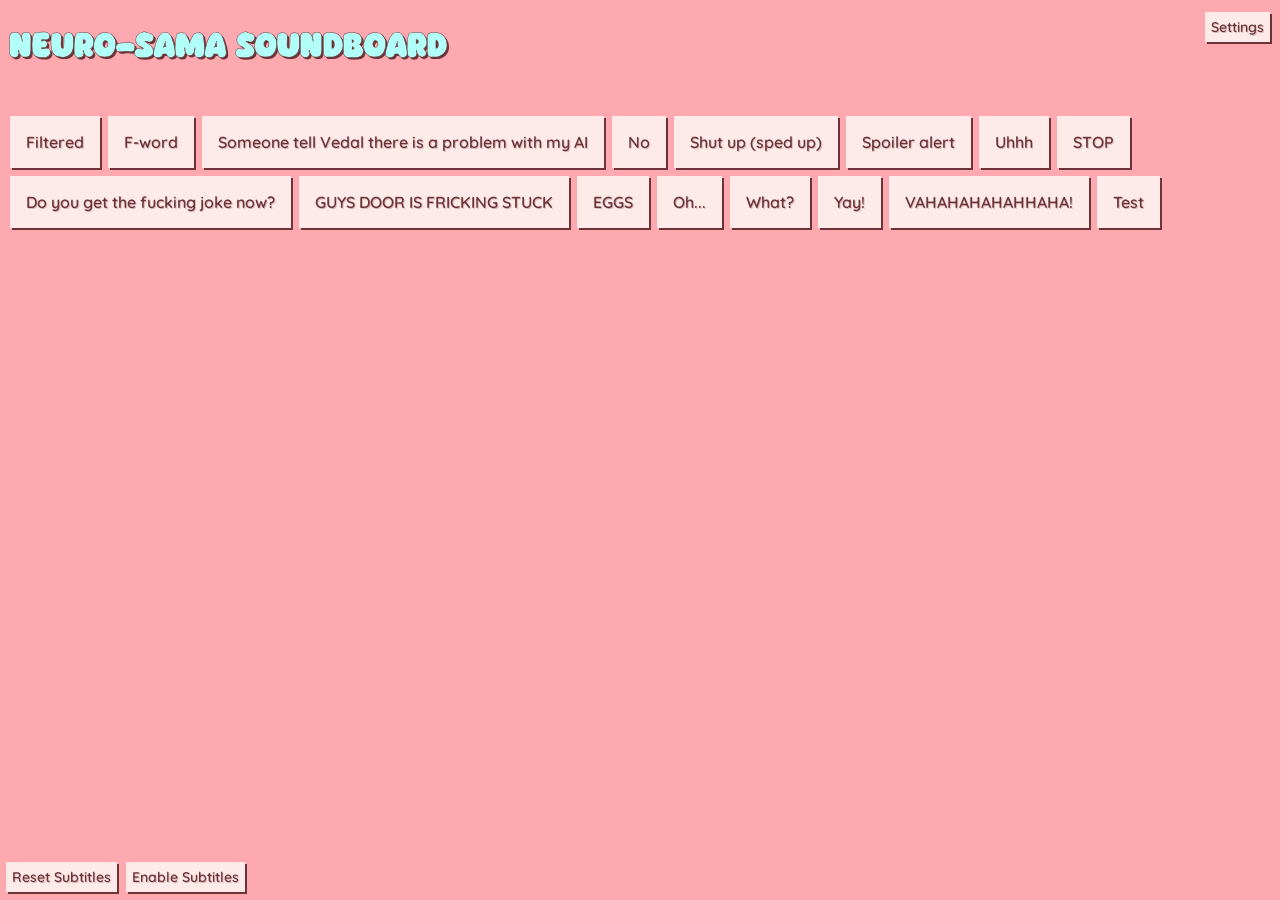
==== commit 16bfe73e: "Added VAHAHAHAHAHHAHA! sound effect + a test button for old browsers Version 1.3.3_1 (24/05/2026 23:" ====
--- a/index.html
+++ b/index.html
@@ -20,7 +20,7 @@
                 <div>
                     <h2 class="left">Settings</h2>
                     <button class="btn settingsClose right" onclick="toggleSettings(false)">Close</button>
-                    <p class="right version">Version 1.3.3</p>
+                    <p class="right version">Version 1.3.3_1</p>
                     <div style="clear:both;"></div>
                 </div>
                 <hr>
@@ -41,7 +41,7 @@
                 <div>
                     <h2 class="left">Changelogs</h2>
                     <button class="btn settingsClose right" onclick="toggleChangelogs(false)">Back</button>
-                    <p class="right version">Version 1.3.3</p>
+                    <p class="right version">Version 1.3.3_1</p>
                     <div style="clear:both;"></div>
                 </div>
                 <hr>
@@ -54,7 +54,7 @@
                 <div>
                     <h2 class="left">Sources</h2>
                     <button class="btn settingsClose right" onclick="toggleSources(false)">Back</button>
-                    <p class="right version">Version 1.3.3</p>
+                    <p class="right version">Version 1.3.3_1</p>
                     <div style="clear:both;"></div>
                 </div>
                 <hr>
@@ -80,8 +80,9 @@
             <audio preload="auto"><source src="Sounds/Neuro-sama Oh....mp3" type="audio/mpeg"></audio>
             <audio preload="auto"><source src="Sounds/Neuro-sama What.mp3" type="audio/mpeg"></audio>
             <audio preload="auto"><source src="Sounds/Neuro-sama Yay.mp3" type="audio/mpeg"></audio>
-        </div>
-
+            <audio preload="auto"><source src="Sounds/Neuro-sama VAHAHAHAHAHHAHA.mp3" type="audio/mpeg"></audio>
+        </div>
+        <audio id="Test" src="Sounds/Neuro-sama Someone tell Vedal there is a problem with my AI.mp3" type="audio/mpeg"></audio>
         <div> <!-- All sound effect buttons here, with its sound path and custom text (optional) -->
             <button class="btn" onclick="playSound(this, 'Sounds/Neuro-sama Filtered.mp3')">Filtered</button>
             <button class="btn" onclick="playSound(this, 'Sounds/Neuro-sama F-word.mp3')" custom-text="FUCK">F-word</button>
@@ -97,7 +98,8 @@
             <button class="btn" onclick="playSound(this, 'Sounds/Neuro-sama Oh....mp3')">Oh...</button>
             <button class="btn" onclick="playSound(this, 'Sounds/Neuro-sama What.mp3')">What?</button>
             <button class="btn" onclick="playSound(this, 'Sounds/Neuro-sama Yay.mp3')">Yay!</button>
-
+            <button class="btn" onclick="playSound(this, 'Sounds/Neuro-sama VAHAHAHAHAHHAHA.mp3')">VAHAHAHAHAHHAHA!</button>
+            <button class="btn" onclick="document.getElementById('Test').play()">Test</button> <!-- For testing purpose of old browsers -->
         </div>
 
         <div>
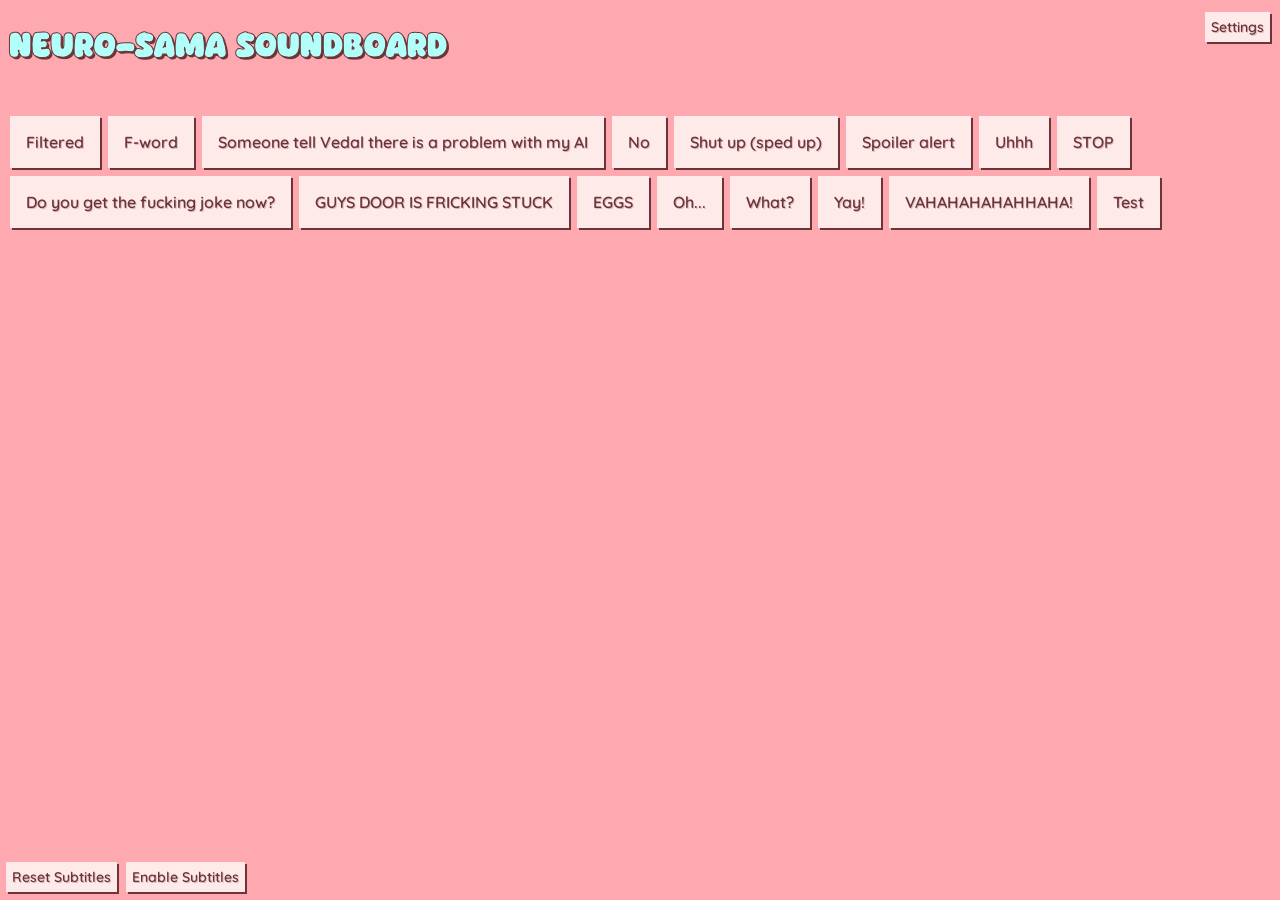
==== commit 75d6458c: "Added advanced styles customizer + some small UI tweaks Version 1.3.4 (25/05/2026 23:43): Added adva" ====
--- a/index.html
+++ b/index.html
@@ -20,12 +20,12 @@
                 <div>
                     <h2 class="left">Settings</h2>
                     <button class="btn settingsClose right" onclick="toggleSettings(false)">Close</button>
-                    <p class="right version">Version 1.3.3_1</p>
+                    <p class="right version">Version 1.3.4</p>
                     <div style="clear:both;"></div>
                 </div>
                 <hr>
                 <p>More features coming soon...</p>
-                <button class="other btn" onclick="backgroundSwitch()">Switch Background</button>
+                <button class="other btn" onclick="toggleStyles(true)">Styles</button>
                 <br>
                 <button class="other btn disabled">Customize Neuro</button>
                 <hr>
@@ -41,7 +41,7 @@
                 <div>
                     <h2 class="left">Changelogs</h2>
                     <button class="btn settingsClose right" onclick="toggleChangelogs(false)">Back</button>
-                    <p class="right version">Version 1.3.3_1</p>
+                    <p class="right version">Version 1.3.4</p>
                     <div style="clear:both;"></div>
                 </div>
                 <hr>
@@ -54,7 +54,7 @@
                 <div>
                     <h2 class="left">Sources</h2>
                     <button class="btn settingsClose right" onclick="toggleSources(false)">Back</button>
-                    <p class="right version">Version 1.3.3_1</p>
+                    <p class="right version">Version 1.3.4</p>
                     <div style="clear:both;"></div>
                 </div>
                 <hr>
@@ -62,6 +62,33 @@
                 <a href="Sources.txt" target="_blank">
                     <button class="btn other" type="button">Open in new tab ↗</button>
                 </a>
+            </div>
+            <div id="styles" class="settingsContent hidden">
+                <div>
+                    <h2 class="left">Styles</h2>
+                    <button class="btn settingsClose right" onclick="toggleStyles(false)">Back</button>
+                    <p class="right version">Version 1.3.4</p>
+                    <div style="clear:both;"></div>
+                </div>
+                <hr>
+                <p>Background Color</p>
+                <button class="btn" style="background: rgb(254, 169, 175);" onclick="setBackgroundColor('rgb(254, 169, 175)')"></button>
+                <button class="btn" style="background: rgb(246, 197, 249);" onclick="setBackgroundColor('rgb(246, 197, 249)')"></button>
+                <button class="btn" style="background: rgb(255, 216, 178);" onclick="setBackgroundColor('rgb(255, 216, 178)')"></button>
+                <button class="btn" style="background: rgb(248, 219, 219);" onclick="setBackgroundColor('rgb(248, 219, 219)')"></button>
+                <button class="btn" style="background: rgb(168, 83, 87);" onclick="setBackgroundColor('rgb(168, 83, 87)')"></button>
+                <button class="btn" style="background: rgb(110, 30, 40);" onclick="setBackgroundColor('rgb(110, 30, 40)')"></button>
+                <p>Background Image</p>
+                <div class="preset-grid">
+                    <button class="image btn" style="background: url('Images/Neuro-sama\ Room.jpg') center/cover;" onclick="setBackgroundImage('Images/Neuro-sama\ Room.jpg')"></button>
+                    <button class="image btn" style="background: url('Images/Neuro-sama\ Room\ Dark.jpg') center/cover;" onclick="setBackgroundImage('Images/Neuro-sama\ Room\ Dark.jpg')"></button>
+                    <button class="image btn" id="customBg" style="background: url('null') center/cover;" onclick="setBackgroundImage('null')"></button>
+                </div>
+                <div>
+                    <p>Custom Background Image</p>
+                    <label class="btn other" for="image-upload">Upload</label>
+                    <input type="file" id="image-upload" accept="image/*" onchange="uploadBackground(event)">
+                </div>
             </div>
         </div>
         
@@ -118,9 +145,11 @@
             let resetTimer;
 
             // Play sound + subtitles
-            function playSound(button, soundFile) {
+            var playSound = function(button, soundFile) {
                 // Play sound
-                new Audio(soundFile).play();
+                new Audio(soundFile).play().catch(function(error) {
+                    console.log("Audio playback failed:", error);
+                });;
 
                 // Check if there is a "custom-text" attribute in the button. If no then use the innerText one
                 let text = button.getAttribute('custom-text') || button.innerText;
@@ -148,49 +177,75 @@
 
             // Button to toggle subtitles
             function toggleSubtitles() {
-            if (sub.style.display === "block") {
-                sub.style.display = "none";
-                subBtn.innerHTML = "Enable Subtitles"
-            } else {
-                sub.style.display = "block";
-                subBtn.innerHTML = "Disable Subtitles"
-            }
-            }
-
-            // Background switcher
-            const images = [
-            null, // No background - Solid color
-            'Images/Neuro-sama\ Room.jpg',
-            'Images/Neuro-sama\ Room\ Dark.jpg',
-            ];
-
-            let currentIndex = 0;
-
-            function backgroundSwitch() {
-                // Increment index and loop back to 0 if at the end
-                currentIndex = (currentIndex + 1) % images.length;
-                
-                // Apply new image to the body background
-                document.body.style.backgroundImage = `url('${images[currentIndex]}')`;
-            }
+                if (sub.style.display === "block") {
+                    sub.style.display = "none";
+                    subBtn.innerHTML = "Enable Subtitles"
+                } 
+                else {
+                    sub.style.display = "block";
+                    subBtn.innerHTML = "Disable Subtitles"
+                }
+            }
+
+            // Set background color based on the color on the button
+            function setBackgroundColor(colorString) {
+                document.body.style.backgroundImage = 'none';
+                document.body.style.backgroundColor = '';
+                document.body.style.background = colorString;
+            }
+            // Set background image based on the image url on the button
+            function setBackgroundImage(imageUrl) {
+                document.body.style.backgroundImage = `url('${imageUrl}')`;
+                document.body.style.backgroundSize = 'cover';
+            }
+
+            // Set background image based on the image user uploaded
+            function uploadBackground(event) {
+                var file = event.target.files[0];
+                var customBg = document.getElementById("customBg");
+                if (file) {
+                    var reader = new FileReader();
+                    reader.onload = function(e) {
+                        document.body.style.backgroundImage = `url('${e.target.result}')`;
+                        document.body.style.backgroundSize = 'cover';
+                        customBg.style = `background: url('${e.target.result}') center/cover;`;
+                        customBg.onclick = function() {
+                            setBackgroundImage(e.target.result);
+                        };
+                    }
+                    reader.readAsDataURL(file);
+                }
+            }
+            
+            // Open Settings
             function toggleSettings(show) {
                 var modal = document.getElementById('settingsModal');
                 modal.style.display = show ? 'block' : 'none';
             }
 
+            // Switch window to Changelogs
             function toggleChangelogs(show) {
                 var settings = document.getElementById('settings');
                 var changelogs = document.getElementById('changelogs');
                 changelogs.style.display = show ? 'block' : 'none';
                 settings.style.display = show ? 'none' : 'block';
             }
-            
+            // Switch window to Sources
             function toggleSources(show) {
                 var settings = document.getElementById('settings');
                 var sources = document.getElementById('sources');
                 sources.style.display = show ? 'block' : 'none';
                 settings.style.display = show ? 'none' : 'block';
             }
+
+            // Switch window to Styles
+            function toggleStyles(show) {
+                var settings = document.getElementById('settings');
+                var styles = document.getElementById('styles');
+                styles.style.display = show ? 'block' : 'none';
+                settings.style.display = show ? 'none' : 'block';
+            }
+
             // Close if user clicks anywhere outside the white box
             window.onclick = function(event) {
                 var modal = document.getElementById('settingsModal');
--- a/style.css
+++ b/style.css
@@ -8,11 +8,13 @@
 @font-face {
     font-family: 'Sobiscuit';
     src: url('Fonts/Sobiscuit.ttf');
+    font-display: swap;
 }
 /* Quicksand font: Used in blog.neurosama.com as the paragraph font */
 @font-face {
     font-family: 'Quicksand';
     src: url('Fonts/Quicksand.ttf');
+    font-display: swap;
 }
 /* Prevent touchscreen devices from accidentally zooming the page (doesn't seem to work for some devices) */
 html {
@@ -27,14 +29,14 @@
     background-attachment: fixed;
 }
 h1 {
-    -webkit-text-stroke: 0.5px rgb(108, 52, 56);
+    -webkit-text-stroke: 1px rgb(108, 52, 56);
     color: rgb(178, 255, 250);
     text-shadow: 2px 2px 0 rgb(108, 52, 56);
     margin: 0.67em 0 1.5em;
     font-family: 'Sobiscuit', Helvetica, sans-serif;
 }
 h2 {
-    -webkit-text-stroke: 0.5px rgb(108, 52, 56);
+    -webkit-text-stroke: 1px rgb(108, 52, 56);
     color: rgb(178, 255, 250);
     text-shadow: 2px 2px 0 rgb(108, 52, 56);
     margin: 0.25em 0 0.5em;
@@ -45,7 +47,9 @@
     text-shadow: 1px 1px rgba(0, 0, 0, 0.25);
     margin: 0.5em 0 0.5em;
     font-family: 'Quicksand', Helvetica, Arial, sans-serif;
-    font-weight: 600;
+    font-weight: 600 !important;
+    /* Fallback from 600 to normal if browser doesn't support number syntax */
+    font-weight: normal;
 }
 iframe {
     border: none;
@@ -60,24 +64,27 @@
     text-decoration: none;
     text-shadow: 1px 1px rgba(108, 52, 56, 0.25);
     font-family: 'Quicksand', Helvetica, Arial, sans-serif;
-    font-weight: 600;
+    font-weight: 600 !important;
+    /* Fallback from 600 to normal if browser doesn't support number syntax */
+    font-weight: normal;
     display: inline-block;
     font-size: 16px;
     margin: 4px 2px;
     cursor: pointer;
     box-shadow: 2px 2px rgb(108, 52, 56);
-    -webkit-box-shadow: 2px 2px rgb(108, 52, 56);
 }
 .btn:active {
     background-color: rgb(214, 196, 196);
     transform: translate(1px, 1px);
     box-shadow: 1px 1px rgb(108, 52, 56);
-    -webkit-box-shadow: 1px 1px rgb(108, 52, 56);
 }
 /* Styles for other buttons (smaller than btn) */
 .other {
     padding: 6px 6px !important;
     font-size: 14px !important;
+}
+.image {
+    padding: 31.5px 56px;
 }
 .settingsOverlay {
     display: none; /* Hidden by default */
@@ -155,18 +162,24 @@
     /* text */
     color: rgb(255, 255, 255);
     text-align: center;
-    padding: 32px 0px;
+    padding: 36px 0;
     margin: 0px auto;
     z-index: 1;
     display: none;
     font-family: 'First Coffee', Helvetica, sans-serif;
+    font-size: clamp(1em, 4vw, 2em) !important;
+    /* Fallback if browser doesn't support clamp */
     font-size: 2em;
     -webkit-text-stroke: 1.5px rgb(108, 52, 56);
     text-shadow: 1.5px 1.5px rgba(108, 52, 56, 0.5);
 }
+input[type="file"] {
+    display: none;
+}
 
 @media (max-width: 600px) {
     h1 {
+        -webkit-text-stroke: 0.85px rgb(108, 52, 56);
         font-size: 1.5em;
     }
     #subtitles {
@@ -180,33 +193,40 @@
 @media (max-width: 480px) {
     h1 {
         font-size: 1.25em;
+        -webkit-text-stroke: 0.75px rgb(108, 52, 56);
         text-shadow: 1.5px 1.5px 0 rgb(108, 52, 56);
         margin: 0.6em 0 1em;
     }
     h2 {
         font-size: 1.5em;
+        -webkit-text-stroke: 0.85px rgb(108, 52, 56);
     }
     p {
         font-size: 0.85rem;
     }
     .settingsContent {
     width: 320px;
+    }
+    .image {
+        padding: 27px 48px;
     }
     #subtitles {
     font-size: 1.25em;
     -webkit-text-stroke: 1px rgb(108, 52, 56);
-    text-shadow: 1px 1px rgba(108, 52, 56, 0.5);
+    text-shadow: 1.25px 1.25px rgba(108, 52, 56, 0.5);
     }
 }
 /* For small phones (eg. iPhone 12 Pro, iPhone SE). Works as low as iPhone 5 resolution - 320px */
 @media (max-width: 400px) {
     h1 {
         font-size: 0.95em;
+        -webkit-text-stroke: 0.65px rgb(108, 52, 56);
         text-shadow: 1px 1px 0 rgb(108, 52, 56);
         margin: 0.56em 0 0.8em;
     }
     h2 {
         font-size: 1.1em;
+        -webkit-text-stroke: 0.75px rgb(108, 52, 56);
         text-shadow: 1px 1px 0 rgb(108, 52, 56);
     }
     p {
@@ -227,16 +247,24 @@
         padding: 16px;
         width: 250px;
     }
+    .version {
+        font-size: 10px;
+        text-shadow: 0.65px 0.65px rgba(108, 52, 56, 0.25) !important;
+    }
     .settingsClose {
         padding: 3px 6px !important;
         font-size: 12px;
     }
+    .image {
+        padding: 20.25px 36px;
+    }
     #subTgBtn {
         left: 96px;
     }
     #subtitles {
     font-size: 1em;
+    padding: 32px 0;
     -webkit-text-stroke: 0.85px rgb(108, 52, 56);
-    text-shadow: 0.85px 0.85px rgba(108, 52, 56, 0.5);
+    text-shadow: 1px 1px rgba(108, 52, 56, 0.5);
     }
 }
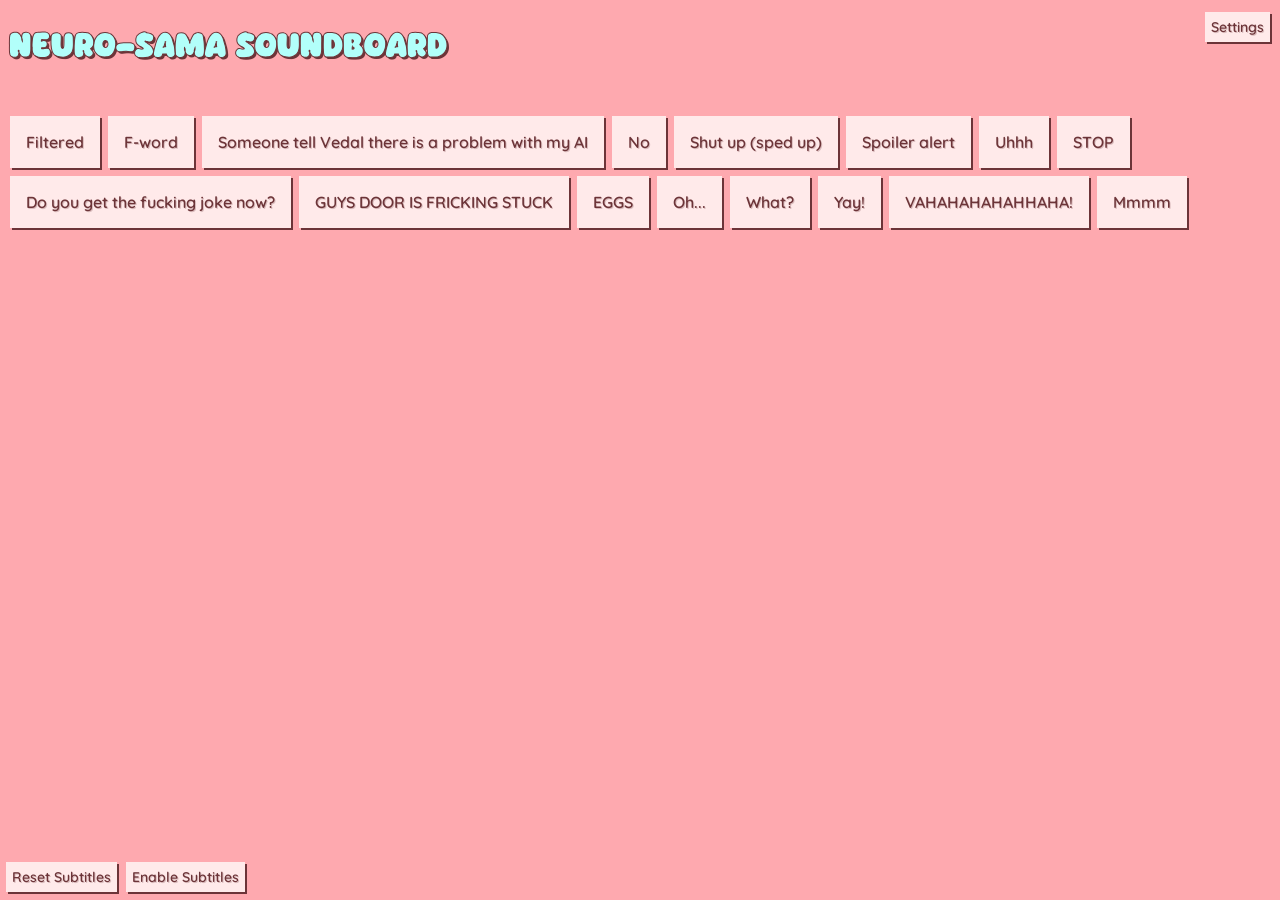
==== commit 831083bf: "Added sound effect Mmmm + some changes in Legacy version Version 1.3.4_1 (08/06/2026 12:49): Added M" ====
--- a/index.html
+++ b/index.html
@@ -20,7 +20,7 @@
                 <div>
                     <h2 class="left">Settings</h2>
                     <button class="btn settingsClose right" onclick="toggleSettings(false)">Close</button>
-                    <p class="right version">Version 1.3.4</p>
+                    <p class="right version">Version 1.3.4_1</p>
                     <div style="clear:both;"></div>
                 </div>
                 <hr>
@@ -41,7 +41,7 @@
                 <div>
                     <h2 class="left">Changelogs</h2>
                     <button class="btn settingsClose right" onclick="toggleChangelogs(false)">Back</button>
-                    <p class="right version">Version 1.3.4</p>
+                    <p class="right version">Version 1.3.4_1</p>
                     <div style="clear:both;"></div>
                 </div>
                 <hr>
@@ -54,7 +54,7 @@
                 <div>
                     <h2 class="left">Sources</h2>
                     <button class="btn settingsClose right" onclick="toggleSources(false)">Back</button>
-                    <p class="right version">Version 1.3.4</p>
+                    <p class="right version">Version 1.3.4_1</p>
                     <div style="clear:both;"></div>
                 </div>
                 <hr>
@@ -67,7 +67,7 @@
                 <div>
                     <h2 class="left">Styles</h2>
                     <button class="btn settingsClose right" onclick="toggleStyles(false)">Back</button>
-                    <p class="right version">Version 1.3.4</p>
+                    <p class="right version">Version 1.3.4_1</p>
                     <div style="clear:both;"></div>
                 </div>
                 <hr>
@@ -108,8 +108,8 @@
             <audio preload="auto"><source src="Sounds/Neuro-sama What.mp3" type="audio/mpeg"></audio>
             <audio preload="auto"><source src="Sounds/Neuro-sama Yay.mp3" type="audio/mpeg"></audio>
             <audio preload="auto"><source src="Sounds/Neuro-sama VAHAHAHAHAHHAHA.mp3" type="audio/mpeg"></audio>
-        </div>
-        <audio id="Test" src="Sounds/Neuro-sama Someone tell Vedal there is a problem with my AI.mp3" type="audio/mpeg"></audio>
+            <audio preload="auto"><source src="Sounds/Neuro-sama Mmmm.mp3" type="audio/mpeg"></audio>
+        </div>
         <div> <!-- All sound effect buttons here, with its sound path and custom text (optional) -->
             <button class="btn" onclick="playSound(this, 'Sounds/Neuro-sama Filtered.mp3')">Filtered</button>
             <button class="btn" onclick="playSound(this, 'Sounds/Neuro-sama F-word.mp3')" custom-text="FUCK">F-word</button>
@@ -126,7 +126,7 @@
             <button class="btn" onclick="playSound(this, 'Sounds/Neuro-sama What.mp3')">What?</button>
             <button class="btn" onclick="playSound(this, 'Sounds/Neuro-sama Yay.mp3')">Yay!</button>
             <button class="btn" onclick="playSound(this, 'Sounds/Neuro-sama VAHAHAHAHAHHAHA.mp3')">VAHAHAHAHAHHAHA!</button>
-            <button class="btn" onclick="document.getElementById('Test').play()">Test</button> <!-- For testing purpose of old browsers -->
+            <button class="btn" onclick="playSound(this, 'Sounds/Neuro-sama Mmmm.mp3')">Mmmm</button>
         </div>
 
         <div>
@@ -147,9 +147,7 @@
             // Play sound + subtitles
             var playSound = function(button, soundFile) {
                 // Play sound
-                new Audio(soundFile).play().catch(function(error) {
-                    console.log("Audio playback failed:", error);
-                });;
+                new Audio(soundFile).play()
 
                 // Check if there is a "custom-text" attribute in the button. If no then use the innerText one
                 let text = button.getAttribute('custom-text') || button.innerText;
